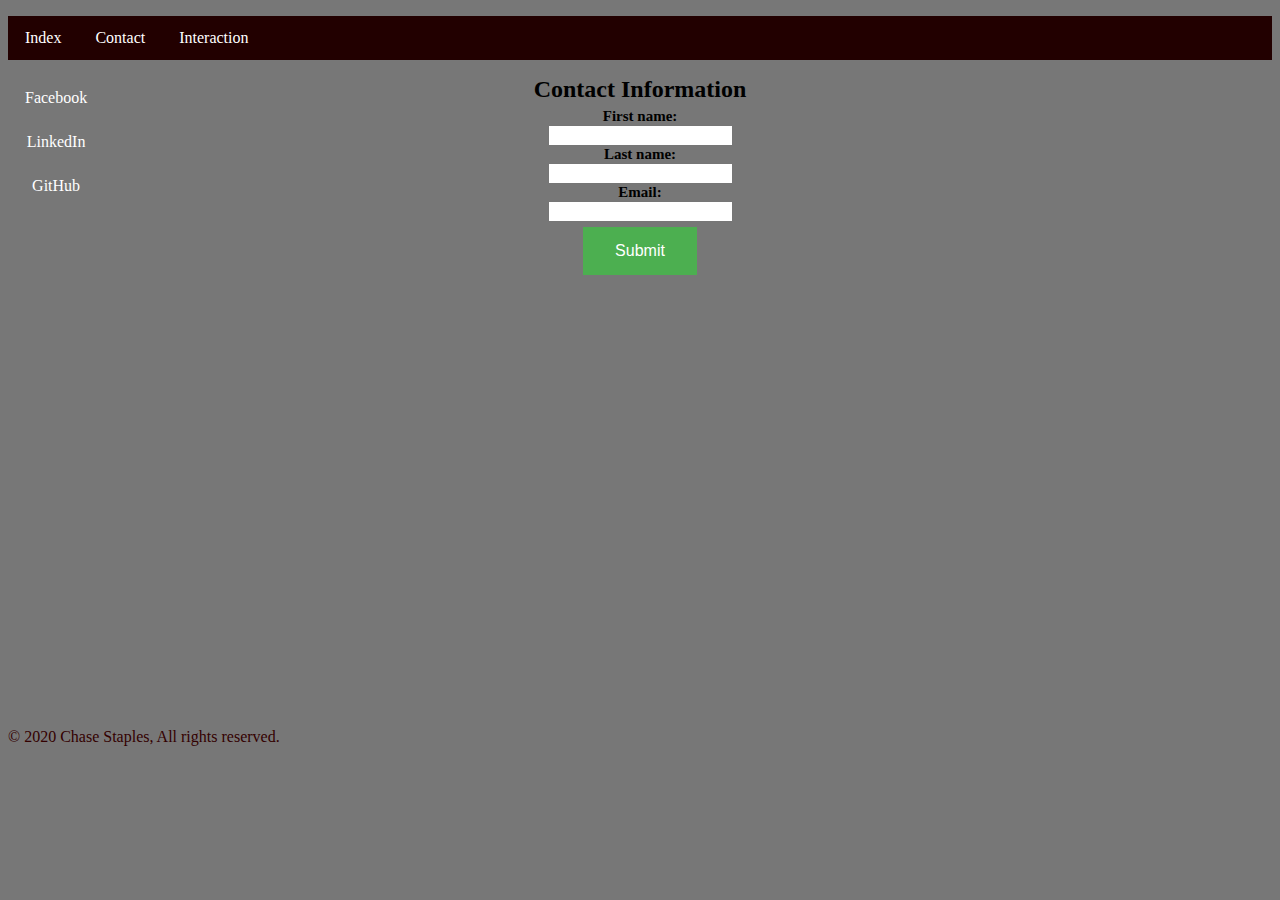
==== contact.html @ 4aa25e91 "Adding more" ====
<!DOCTYPE html>
<html>
    <head>
        <title>Chase Staples</title>
    </head>
    <body>
        <header>
            <link rel="stylesheet" type="text/css" href="style.css">
            
        </header>
        <nav>
            
            <ul>
                <li><a href="index.html">Index</a></li>
                <li><a href="contact.html">Contact</a></li>
                <li><a href="Interaction.html">Interaction</a></li>
            </ul> 
            
        </nav>
            
        <main>

                <aside>
                    <li>
                        <a href="https://www.facebook.com/chase.staples.77">Facebook</a>
                        <a href="https://www.linkedin.com/in/chase-staples-40909816b/">LinkedIn</a>
                        <a href="https://github.com/s528345">GitHub</a>
                    </li>
                </aside>
                
            <article>
                <section>
                    <h2 id="contact" align="center">Contact Information</h2>
                    <form id="form" align="center">
                        
                        <b>First name:<br>
                        <input type="text" name="firstname"><br>
                        Last name:<br>
                        <input type="text" name="lastname"><br>
                        Email:<br></b>
                        <input type="text" name="email"><br>
                        <button type="button" class="button" onclick="alert('Thanks for your contact information')">Submit</button>
                        
                    
                      </form>
                </section>
                


            </article>
        </main>   
        <footer>
            <p id="footer">
                <br><bR><br><br><bR><br><br><bR><br><br><bR><br><br><bR><br><br><bR><br><br><bR><br><br><bR><br>
                &copy; 2020 Chase Staples, All rights reserved.
            </p>
        </footer>
    </body>
---- style.css ----
/*Helpful Code from W3 Schools */
ul {
    list-style-type: none;
    margin: right 0;
    padding: 0;
    overflow: hidden;
    background-color: #200;
  }
  
  li {
    float: left;
  }
  
  
  li a {
    display: block;
    color: white;
    text-align: center;
    padding: 13px 17px;
    text-decoration: none;
  }
  
  /* Change the link color to #350 (green) on hover */
  li a:hover {
    background-color: #350;
  }
  div.profile {
    margin-left: 1000px;
    width: 75px;
    height: 75px;
    border-radius: 1px;
    float: right 50px;
    ; 
  }
  
  div.profile:hover {
    border: 1px solid #777;
    width: 55px;
    height: 55px;
  }
  body{
      background-color: #777;
  }
  h2:hover{
    color: 1px solid #500;
    background-color: aliceblue;
    margin: 15px;
    padding: 13px 17px;
  }
 
  p{
      color: #300;
      
  }
  #footer{
      padding-bottom: 1.5em;
      margin-bottom: 1em;
  }
  img {
    border-radius: 50%;
  }
  #form{
      margin: 5px 100px;
      text-align: center;
      font-size: 15px;
  }
  button {
    background-color: #4CAF50;
    border: none;
    color: white;
    padding: 15px 32px;
    text-align: center;
    text-decoration: none;
    display: inline-block;
    font-size: 16px;
    margin: 5px 100px;
    cursor: pointer;
  }

  #contact{
    margin: 5px 100px;
  }
  li.class{
    right: 1000px;
  }
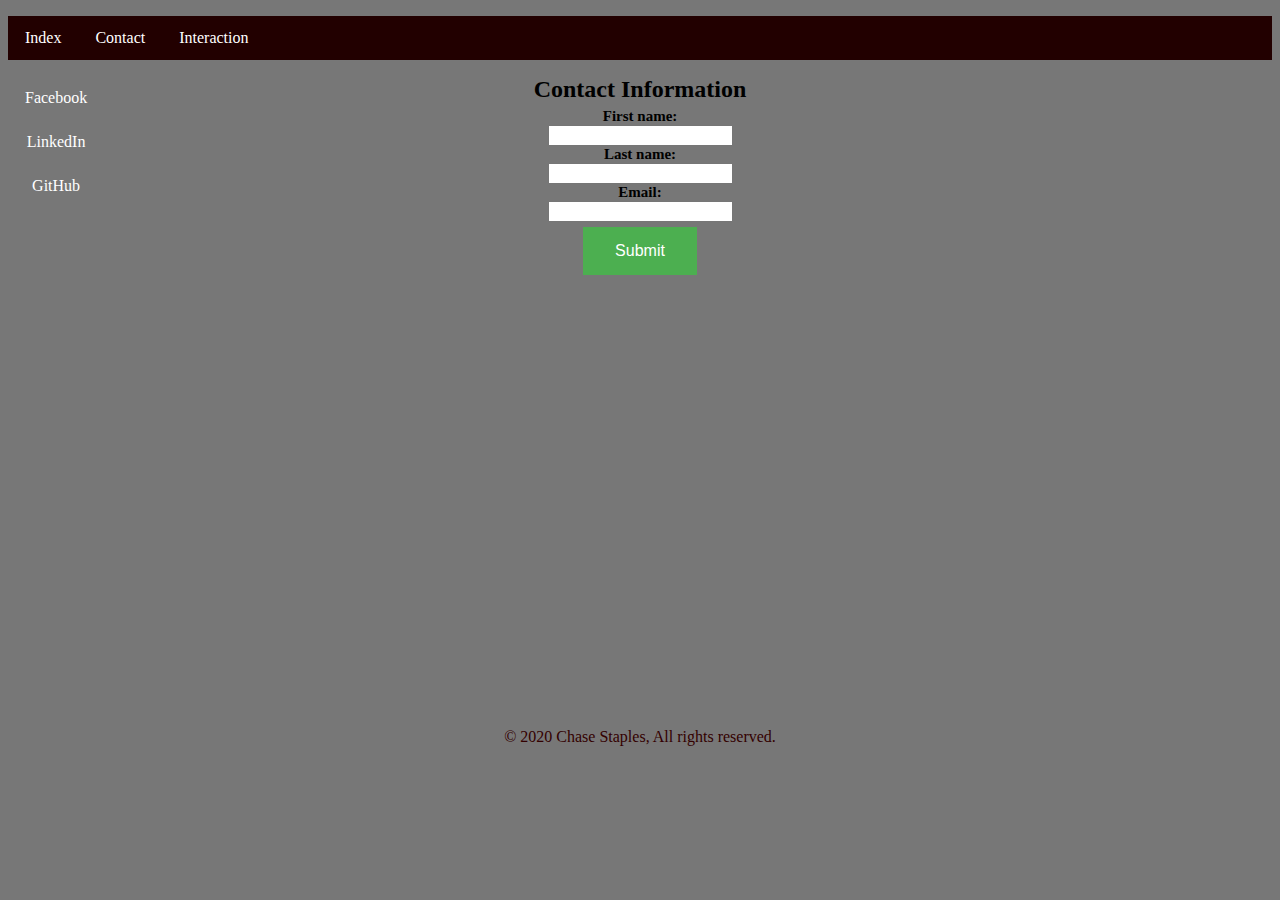
==== commit 7f3b32f2: "Interaction" ====
--- a/contact.html
+++ b/contact.html
@@ -31,8 +31,8 @@
                 
             <article>
                 <section>
-                    <h2 id="contact" align="center">Contact Information</h2>
-                    <form id="form" align="center">
+                    <h2 id="contact" text-align="Center">Contact Information</h2>
+                    <form id="form">
                         
                         <b>First name:<br>
                         <input type="text" name="firstname"><br>
@@ -51,7 +51,7 @@
             </article>
         </main>   
         <footer>
-            <p id="footer">
+            <p class="footer">
                 <br><bR><br><br><bR><br><br><bR><br><br><bR><br><br><bR><br><br><bR><br><br><bR><br><br><bR><br>
                 &copy; 2020 Chase Staples, All rights reserved.
             </p>
--- a/style.css
+++ b/style.css
@@ -24,8 +24,21 @@
   li a:hover {
     background-color: #350;
   }
+  ul a {
+    display: block;
+    color: white;
+    text-align: center;
+    padding: 13px 17px;
+    text-decoration: none;
+  }
+  
+  
+  ul a:hover {
+    background-color: #350;
+  }
+
   div.profile {
-    margin-left: 1000px;
+    margin-left: 1150px;
     width: 75px;
     height: 75px;
     border-radius: 1px;
@@ -52,13 +65,12 @@
       color: #300;
       
   }
-  #footer{
+  p.footer{
       padding-bottom: 1.5em;
       margin-bottom: 1em;
+      text-align: center;
   }
-  img {
-    border-radius: 50%;
-  }
+  
   #form{
       margin: 5px 100px;
       text-align: center;
@@ -80,6 +92,52 @@
   #contact{
     margin: 5px 100px;
   }
-  li.class{
+  li.public{
     right: 1000px;
   }
+  #chiefs{
+    color: red;
+    text-align: center;
+    font-size: 25px;
+  }
+  #royals{
+    color: royalblue;
+    text-align: center;
+    font-size: 25px;
+  }
+  #blues{
+    color: blue;
+    text-align: center;
+    font-size: 25px;
+  }
+  h2{
+    text-align: center;
+  }
+  img.chiefs{
+    size: cover;
+    width: 600px;
+    height: 600px;
+    transform: rotate(90deg);
+    margin-left: 355px;
+    margin-right: 25px;
+  }
+  img.p{
+    border-radius: 50%;
+  }
+  p.me{
+    text-align: center;
+  }
+  iframe.youtube{
+    width: 640px;
+    height: 360px;
+    margin-left: 340px;
+  }
+  button.date{
+    text-align: center;
+    margin-left: 500px;
+  }
+  #date{
+    text-align: center;
+    margin-left: 10px;
+  }
+  